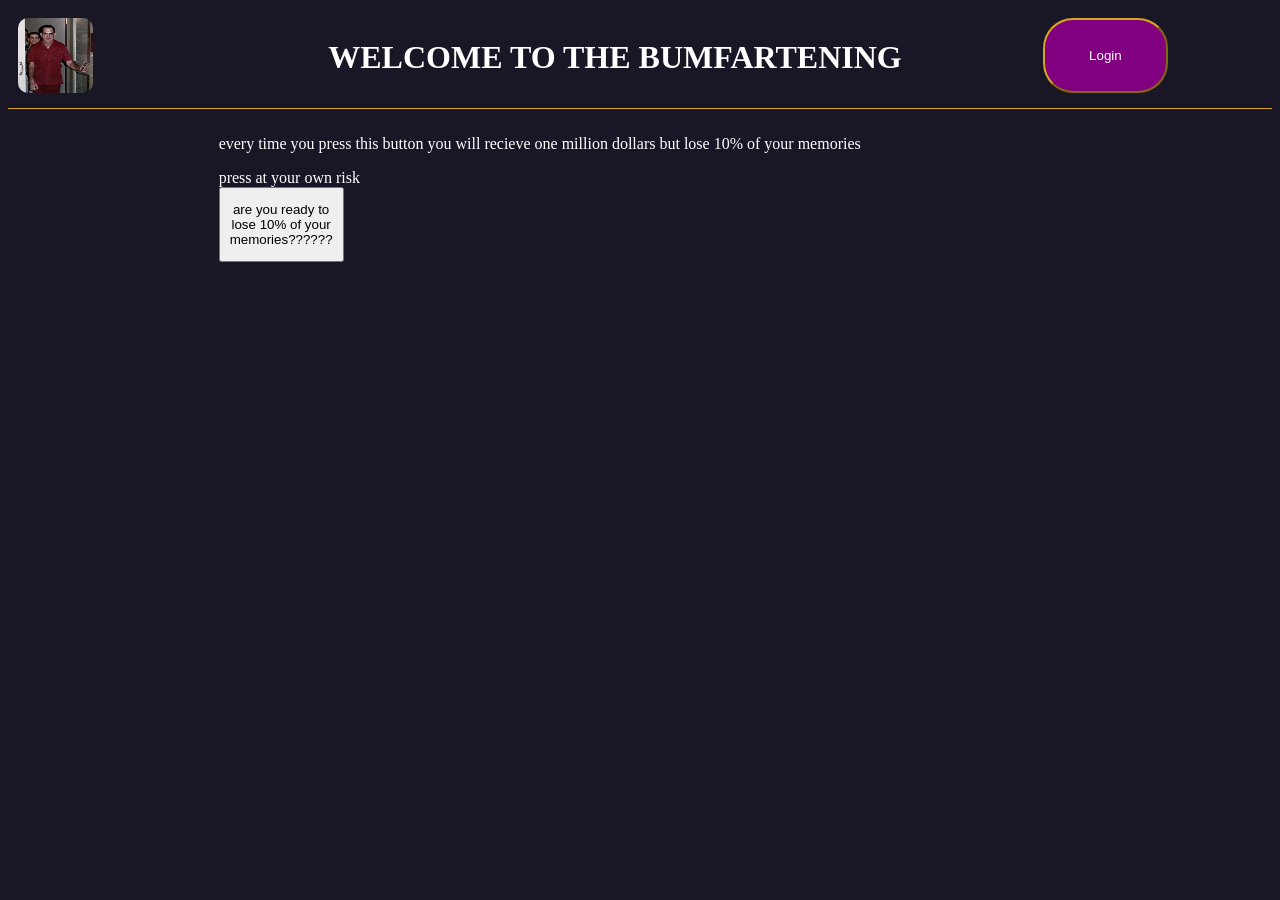
==== home/index.html @ 87b777ad "Added serperate home page + cleaned up some of the code" ====
<!DOCTYPE html>
<html lang="en">

<head>
    <meta charset="UTF-8">
    <title>Bumfarto</title>
    <link rel="stylesheet" href="../stylesheet.css">
</head>

<body>
    <div class="title_bar">
        <img class="title_icon" src="../favicon.ico" alt="bumfarto.ico" onclick="window.location.href= '../home/'">
        <h1 id="title" class="title">WELCOME TO THE BUMFARTENING</h1>
        <button class="login_redirect" type="button" onclick="window.location.href= '../login/'">Login</button>
    </div>
    <div id="content" class="container">
        <div class="dementia_box">
            <p>every time you press this button you will recieve one million dollars but lose 10% of your memories</p>
            <label for="dementia_button">press at your own risk</label>
            <button class="dementia_button" id="dementia_button" type="button"
                onclick="change_title('Do you remember?')">are you ready to lose 10% of your
                memories??????</button>
        </div>
    </div>
    <script src="index.js"></script>
</body>

</html>
---- stylesheet.css ----
body {
    background-color: #191626;
    color: white;
}

label {
    color: white;
}

.container {
    display: grid;
    grid-template-columns: auto auto auto;
    padding: 10px;

}

.title_bar {
    display: grid;
    grid-template-columns: auto auto auto auto auto;
    border-bottom-color: goldenrod;
    border-bottom-style: solid;
    border-bottom-width: 1px;
    padding: 10px;
}

.title_icon {
    grid-column: 1;
    width: 75px;
    height: 75px;
    border-radius: 10px;
}

.title {
    grid-column: 3;
    text-align: center;
}

.login_redirect {
    grid-column: 5;
    background-color: purple;
    color: white;
    height: 75px;
    width: 125px;
    border-radius: 30px;
    border-color: goldenrod;
}

.dementia_box {
    grid-column: 2;
    display: grid;
}

.dementia_button {
    grid-column: auto;
    height: 75px;
    width: 125px;
}

.login_box {
    display: block;
    background-color: #261623;
    border-width: 1;
    border-color: goldenrod;
    border-style: double;
    grid-column: 2;
    padding: 10px;
    text-align: center;

}

.login_msger {
    display: none;
    color: red;
}
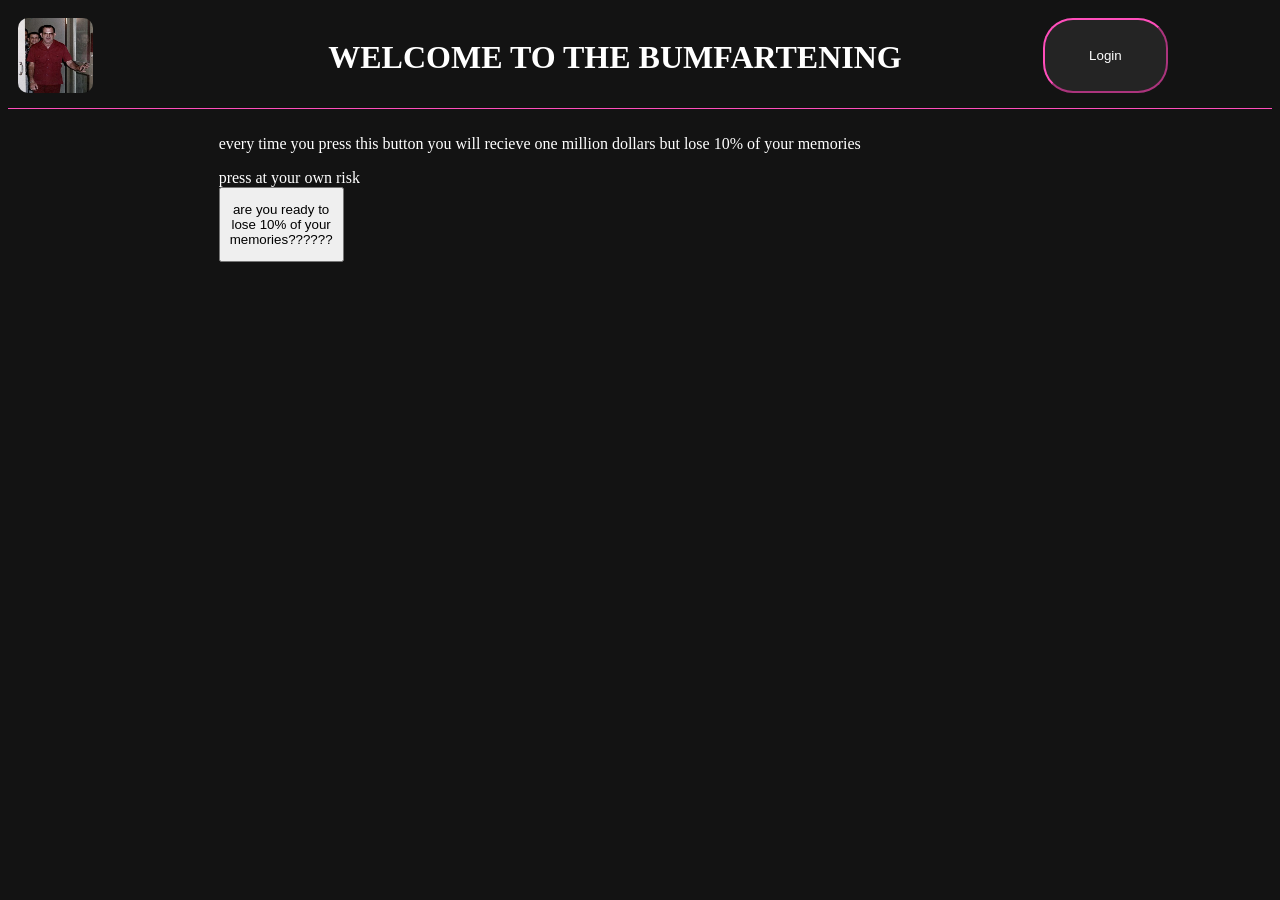
==== commit b3bae180: "added logic and local storage for login + added user dashboard + add the abillity to have custom pfp" ====
--- a/home/index.html
+++ b/home/index.html
@@ -11,15 +11,15 @@
     <div class="title_bar">
         <img class="title_icon" src="../favicon.ico" alt="bumfarto.ico" onclick="window.location.href= '../home/'">
         <h1 id="title" class="title">WELCOME TO THE BUMFARTENING</h1>
-        <button class="login_redirect" type="button" onclick="window.location.href= '../login/'">Login</button>
+        <button id="login_redirect" class="login_redirect" type="button" onclick="login_redirect()">Login</button>
     </div>
     <div id="content" class="container">
         <div class="dementia_box">
             <p>every time you press this button you will recieve one million dollars but lose 10% of your memories</p>
             <label for="dementia_button">press at your own risk</label>
-            <button class="dementia_button" id="dementia_button" type="button"
-                onclick="change_title('Do you remember?')">are you ready to lose 10% of your
-                memories??????</button>
+            <button class="dementia_button" id="dementia_button" type="button">
+                are you ready to lose 10% of your memories??????
+            </button>
         </div>
     </div>
     <script src="index.js"></script>
--- a/stylesheet.css
+++ b/stylesheet.css
@@ -1,5 +1,5 @@
 body {
-    background-color: #191626;
+    background-color: rgb(19, 19, 19);
     color: white;
 }
 
@@ -11,38 +11,44 @@
     display: grid;
     grid-template-columns: auto auto auto;
     padding: 10px;
-
 }
 
 .title_bar {
     display: grid;
     grid-template-columns: auto auto auto auto auto;
-    border-bottom-color: goldenrod;
+    border-bottom-color: rgb(255, 78, 187);
     border-bottom-style: solid;
     border-bottom-width: 1px;
     padding: 10px;
 }
 
-.title_icon {
+.title_bar .title_icon {
     grid-column: 1;
     width: 75px;
     height: 75px;
     border-radius: 10px;
 }
 
-.title {
+.title_bar .title {
     grid-column: 3;
     text-align: center;
 }
 
-.login_redirect {
+.title_bar .login_redirect {
     grid-column: 5;
-    background-color: purple;
+    background-color: rgb(36, 36, 36);
     color: white;
     height: 75px;
     width: 125px;
     border-radius: 30px;
-    border-color: goldenrod;
+    border-color: rgb(255, 78, 187);
+    text-align: center;
+}
+
+.title_bar .login_redirect img {
+    border-radius: 15px;
+    width: 30px;
+    height: 30px;
 }
 
 .dementia_box {
@@ -58,17 +64,66 @@
 
 .login_box {
     display: block;
-    background-color: #261623;
-    border-width: 1;
-    border-color: goldenrod;
+    background-color: rgb(36, 36, 36);
+    border-width: 3px;
+    border-color: rgb(255, 78, 187);
     border-style: double;
     grid-column: 2;
-    padding: 10px;
+    padding: 5px;
     text-align: center;
+    width: 300px;
+    height: 300px;
+}
 
+.login_box div {
+    padding: 5px;
 }
 
 .login_msger {
     display: none;
     color: red;
+}
+
+.dashboard {
+    display: grid;
+    grid-template-columns: 275px auto;
+}
+
+.dashboard .sidebar {
+    height: calc();
+    grid-column: 1;
+    grid-template-rows: 250px auto auto auto;
+    padding: 15px;
+    border-right-width: 1px;
+    border-right-color: rgb(255, 78, 187);
+    border-right-style: solid;
+}
+
+.dashboard .sidebar button {
+    width: 100%;
+    background-color: rgb(19, 19, 19);
+    color: white;
+    border-color: rgb(255, 78, 187);
+    border-top-width: 1px;
+    border-right-style: none;
+    border-left-style: none;
+    padding: 5px;
+}
+
+.dashboard .sidebar .username {
+    text-align: center;
+}
+
+.dashboard .sidebar .pfp {
+    width: 250px;
+    height: 250px;
+    border-radius: 125px;
+}
+
+.dashboard .content {
+    height: calc();
+    grid-column: 2;
+    grid-template-rows: 250px auto auto auto;
+    padding: 15px;
+    text-align: center;
 }
